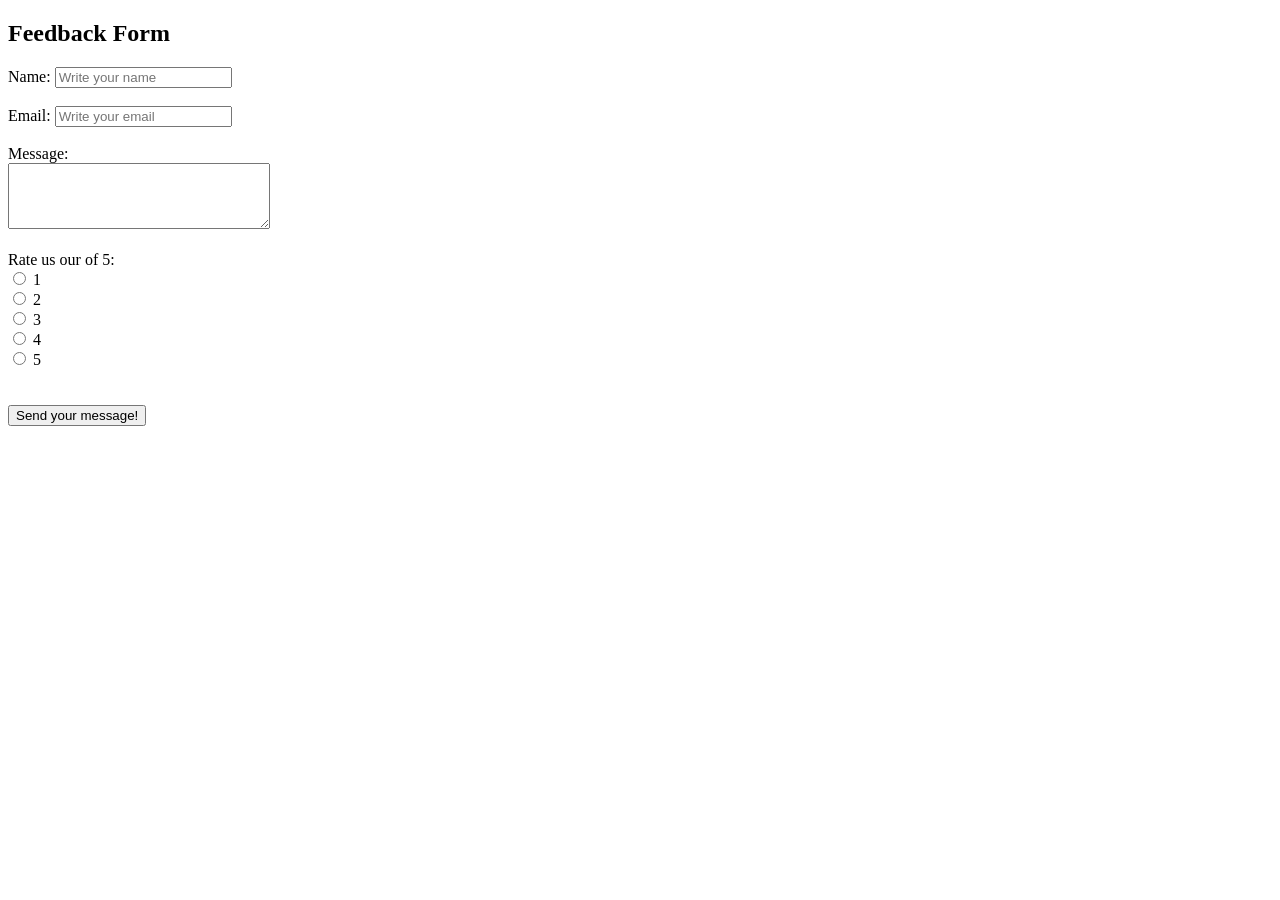
==== feedback form html.html @ a89d3fcb "Add files via upload" ====
<!DOCTYPE html>
<html lang="en">
<head>
    <meta charset="UTF-8">
    <meta name="viewport" content="width=<device-width>, initial-scale=1.0">
    <title>Document</title>
</head>
<body>
    <centre>
    <h2>Feedback Form</h2> 
    </centre>
    
    <form action="/contact"> 
    <label for="name">Name: </label> 
    <input type="text" placeholder="Write your name" id="name" />
    <br /><br />

    <label for="email">Email: </label>
    <input type="email" placeholder="Write your email" id="email" />
    <br /><br/> 

    <label for="message">Message: </label><br />
    <textarea name="message" id="message" cols="30"
     rows="4"></textarea> 
     <br /><br/>

    
     <label for="rating">Rate us our of 5:</label><br />
    <input type="radio" name="rating" id="one" value="one" /> 
    <label for="one">1</label><br/>

    <input type="radio" name="rating" id="two" value="two" />
    <label for="two">2</label><br/>
    <input type="radio" name="rating" id="three" value="three" />
    <label for="three">3</label><br/>
    <input type="radio" name="rating" id="four" value="four" />
    <label for="four">4</label><br/>
    <input type="radio" name="rating" id="five" value="five" /> 
    <label for="five">5</label><br/>

    <br /><br />

    <button>Send your message!</button>
    </form>
  
</body>
</html>
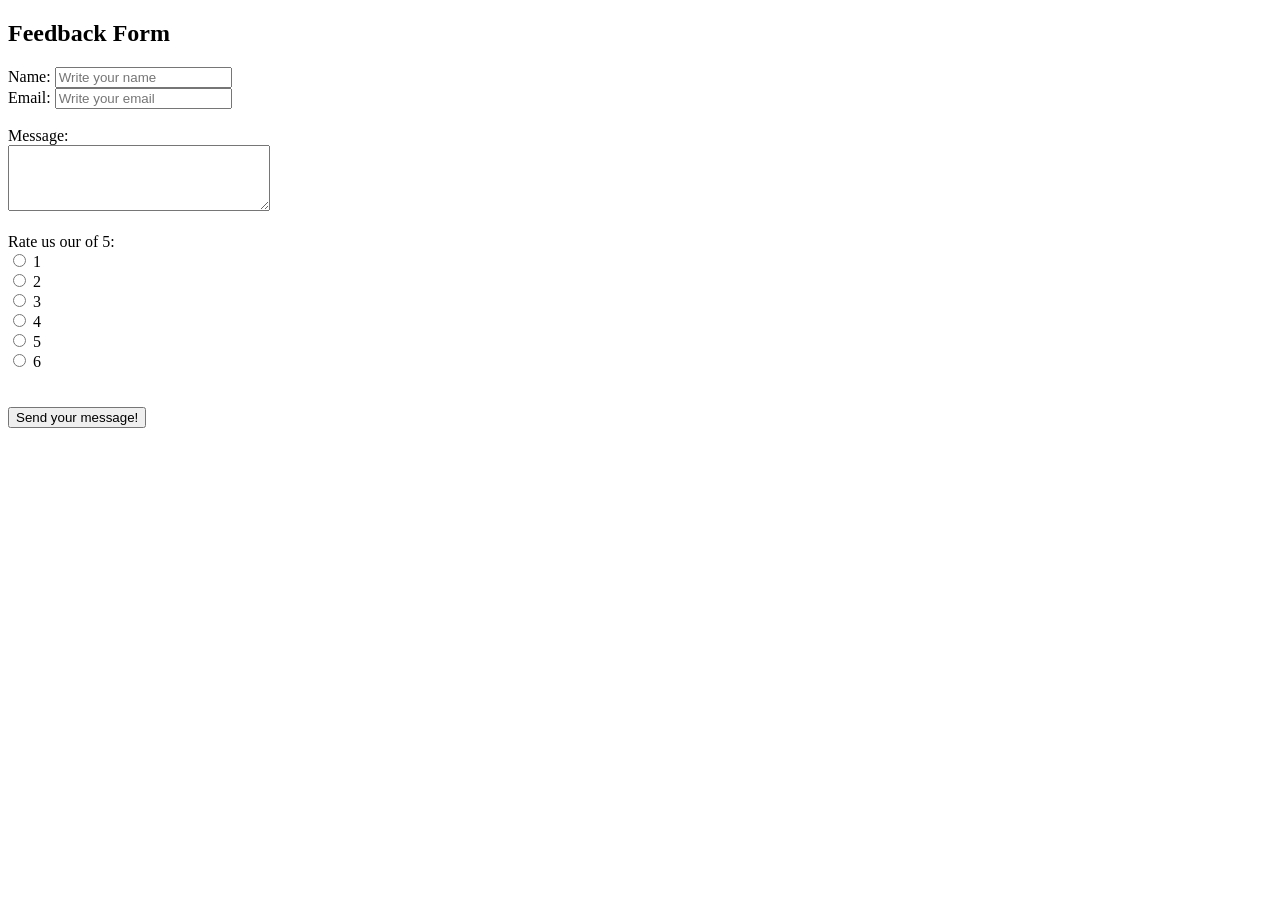
==== commit d05d8c52: "added radio button no 6 remove one break line" ====
--- a/feedback form html.html
+++ b/feedback form html.html
@@ -13,7 +13,7 @@
     <form action="/contact"> 
     <label for="name">Name: </label> 
     <input type="text" placeholder="Write your name" id="name" />
-    <br /><br />
+    <br />
 
     <label for="email">Email: </label>
     <input type="email" placeholder="Write your email" id="email" />
@@ -37,6 +37,8 @@
     <label for="four">4</label><br/>
     <input type="radio" name="rating" id="five" value="five" /> 
     <label for="five">5</label><br/>
+    <input type="radio" name="rating" id="six" value="six" />
+    <label for="six">6</label><br/>
 
     <br /><br />
 
